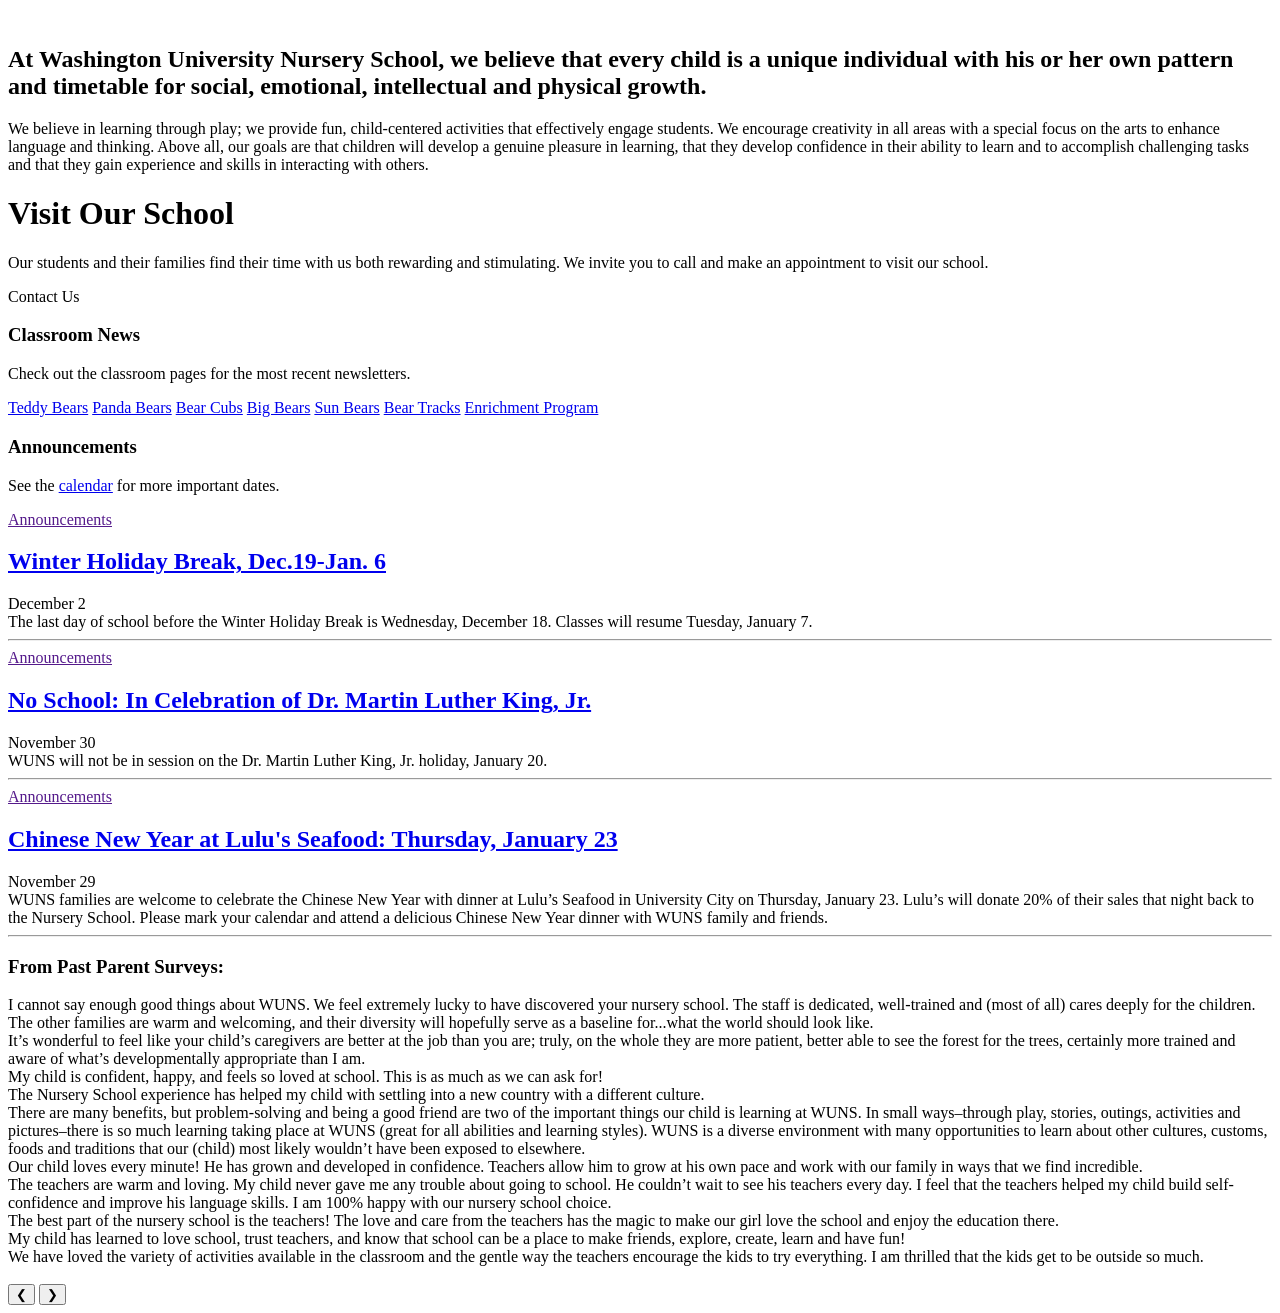
==== files/index.html @ 49b67388 "Initial commit" ====
<!DOCTYPE html>
<html lang="en">

<head>
  <meta charset="UTF-8">
  <script src="https://ajax.googleapis.com/ajax/libs/jquery/3.4.1/jquery.min.js"></script>
  <meta name="viewport" content="width=device-width, initial-scale=1.0">
  <meta http-equiv="X-UA-Compatible" content="ie=edge">
  <link rel="stylesheet" type="text/css" href="files/css/index.css">
  <title>Home | Nursery School | Washington University in St. Louis</title>
</head>

<body>
  <ts-load data-name="header"></ts-load>
  <img src="https://nurseryschool.wustl.edu/files/2018/04/DSC05906-1-1440x550.jpg" alt="" style="width:100%;">
  <main>
    <h2>
      At Washington University Nursery School, we believe that every child is
      a unique individual with his or her own pattern and timetable for
      social, emotional, intellectual and physical growth.
    </h2>
    <p>
      We believe in learning through play; we provide fun, child-centered
      activities that effectively engage students. We encourage creativity in
      all areas with a special focus on the arts to enhance language and
      thinking. Above all, our goals are that children will develop a genuine
      pleasure in learning, that they develop confidence in their ability to
      learn and to accomplish challenging tasks and that they gain experience
      and skills in interacting with others.
    </p>
    <div id="visit-our-school">
      <div>
        <h1>Visit Our School</h1>
        <p>
          Our students and their families find their time with us both
          rewarding and stimulating. We invite you to call and make an
          appointment to visit our school.
        </p>
        <a>Contact Us</a>
      </div>
    </div>
    <div id="column-view">
      <div class="column" id="left-column">
        <header class="column-header" id="left-header">
          <h3>Classroom News</h3>
        </header>
        <div class="inner-div">
          <p>
            Check out the classroom pages for the most recent newsletters.
          </p>
          <a id="teddy-bears" href="files/teddy_bears.html">Teddy Bears</a>
          <a id="panda-bears" href="files/panda_bears.html">Panda Bears</a>
          <a id="bear-cubs" href="files/bear_cubs.html">Bear Cubs</a>
          <a id="big-bears" href="files/big_bears.html">Big Bears</a>
          <a id="sun-bears" href="files/sun_bears.html">Sun Bears</a>
          <a id="bear-tracks" href="files/bear_tracks.html">Bear Tracks</a>
          <a id="enrichment-program" href="files/enrichment_programs.html">Enrichment Program</a>
        </div>
      </div>
      <div class="column" id="right-column">
        <header class="column-header" id="right-header">
          <h3>Announcements</h3>
        </header>
        <p>
          See the
          <a class="inline" href="files/calendar.html">calendar</a>
          for more important dates.
        </p>
        <div>
          <article>
            <header>
              <span><a rel="category tag" href="">Announcements</a></span>
              <h2>
                <a rel="bookmark" href="files/announcement_1.html">Winter Holiday Break, Dec.19-Jan. 6</a>
              </h2>
              <div>
                <span>December 2</span>
              </div>
            </header>

            <div>
              The last day of school before the Winter Holiday Break is
              Wednesday, December 18. Classes will resume Tuesday, January 7.
            </div>
          </article>
          <hr>
          <article>
            <header>
              <span><a rel="category tag" href="">Announcements</a></span>
              <h2>
                <a rel="bookmark" href="files/announcement_2.html">No School: In Celebration of Dr. Martin Luther King,
                  Jr.</a>
              </h2>
              <div>
                <span>November 30</span>
              </div>
            </header>

            <div>
              WUNS will not be in session on the Dr. Martin Luther King, Jr.
              holiday, January 20.
            </div>
          </article>
          <hr>
          <article>
            <header>
              <span><a rel="category tag" href="">Announcements</a></span>
              <h2>
                <a rel="bookmark" href="files/announcement_3.html">Chinese New Year at Lulu's Seafood: Thursday,
                  January 23</a>
              </h2>
              <div>
                <span>November 29</span>
              </div>
            </header>
            <div>
              WUNS families are welcome to celebrate the Chinese New Year with
              dinner at Lulu’s Seafood in University City on Thursday, January
              23. Lulu’s will donate 20% of their sales that night back to the
              Nursery School. Please mark your calendar and attend a delicious
              Chinese New Year dinner with WUNS family and friends.
            </div>
          </article>
          <hr>
        </div>
      </div>
    </div>
    <div class="slideshow-heading">
      <h3>From Past Parent Surveys:</h3>
    </div>
    <div class="slideshow">
      <div class="slideshow-container">
        <div>
          <div class="slideshow-entry fade">
            <div class="text">
              I cannot say enough good things about WUNS. We feel extremely
              lucky to have discovered your nursery school. The staff is
              dedicated, well-trained and (most of all) cares deeply for the
              children. The other families are warm and welcoming, and their
              diversity will hopefully serve as a baseline for...what the
              world should look like.
            </div>
          </div>
          <div class="slideshow-entry fade">
            <div class="text">
              It’s wonderful to feel like your child’s caregivers are better
              at the job than you are; truly, on the whole they are more
              patient, better able to see the forest for the trees, certainly
              more trained and aware of what’s developmentally appropriate
              than I am.
            </div>
          </div>
          <div class="slideshow-entry fade">
            <div class="text">
              My child is confident, happy, and feels so loved at school. This
              is as much as we can ask for!
            </div>
          </div>
          <div class="slideshow-entry fade">
            <div class="text">
              The Nursery School experience has helped my child with settling
              into a new country with a different culture.
            </div>
          </div>
          <div class="slideshow-entry fade">
            <div class="text">
              There are many benefits, but problem-solving and being a good
              friend are two of the important things our child is learning at
              WUNS. In small ways–through play, stories, outings, activities
              and pictures–there is so much learning taking place at WUNS
              (great for all abilities and learning styles). WUNS is a diverse
              environment with many opportunities to learn about other
              cultures, customs, foods and traditions that our (child) most
              likely wouldn’t have been exposed to elsewhere.
            </div>
          </div>
          <div class="slideshow-entry fade">
            <div class="text">
              Our child loves every minute! He has grown and developed in
              confidence. Teachers allow him to grow at his own pace and work
              with our family in ways that we find incredible.
            </div>
          </div>
          <div class="slideshow-entry fade">
            <div class="text">
              The teachers are warm and loving. My child never gave me any
              trouble about going to school. He couldn’t wait to see his
              teachers every day. I feel that the teachers helped my child
              build self-confidence and improve his language skills. I am 100%
              happy with our nursery school choice.
            </div>
          </div>
          <div class="slideshow-entry fade">
            <div class="text">
              The best part of the nursery school is the teachers! The love
              and care from the teachers has the magic to make our girl love
              the school and enjoy the education there.
            </div>
          </div>
          <div class="slideshow-entry fade">
            <div class="text">
              My child has learned to love school, trust teachers, and know
              that school can be a place to make friends, explore, create,
              learn and have fun!
            </div>
          </div>
          <div class="slideshow-entry fade">
            <div class="text">
              We have loved the variety of activities available in the
              classroom and the gentle way the teachers encourage the kids to
              try everything. I am thrilled that the kids get to be outside so
              much.
            </div>
          </div>
        </div>
      </div>
      <br>

      <!-- The dots/circles -->
      <div class="slideshow-dots">
        <button class="slideshow-buttons prev-slideshow-button">
          &#10094;
        </button>
        <span class="slideshow-dot"></span>
        <span class="slideshow-dot"></span>
        <span class="slideshow-dot"></span>
        <span class="slideshow-dot"></span>
        <span class="slideshow-dot"></span>
        <span class="slideshow-dot"></span>
        <span class="slideshow-dot"></span>
        <span class="slideshow-dot"></span>
        <span class="slideshow-dot"></span>
        <span class="slideshow-dot"></span>
        <button class="slideshow-buttons next-slideshow-button">
          &#10095;
        </button>
      </div>
    </div>
  </main>
  <ts-load data-name="nested"></ts-load>
  <script src="scripts/js/app.js"></script>
</body>

</html>
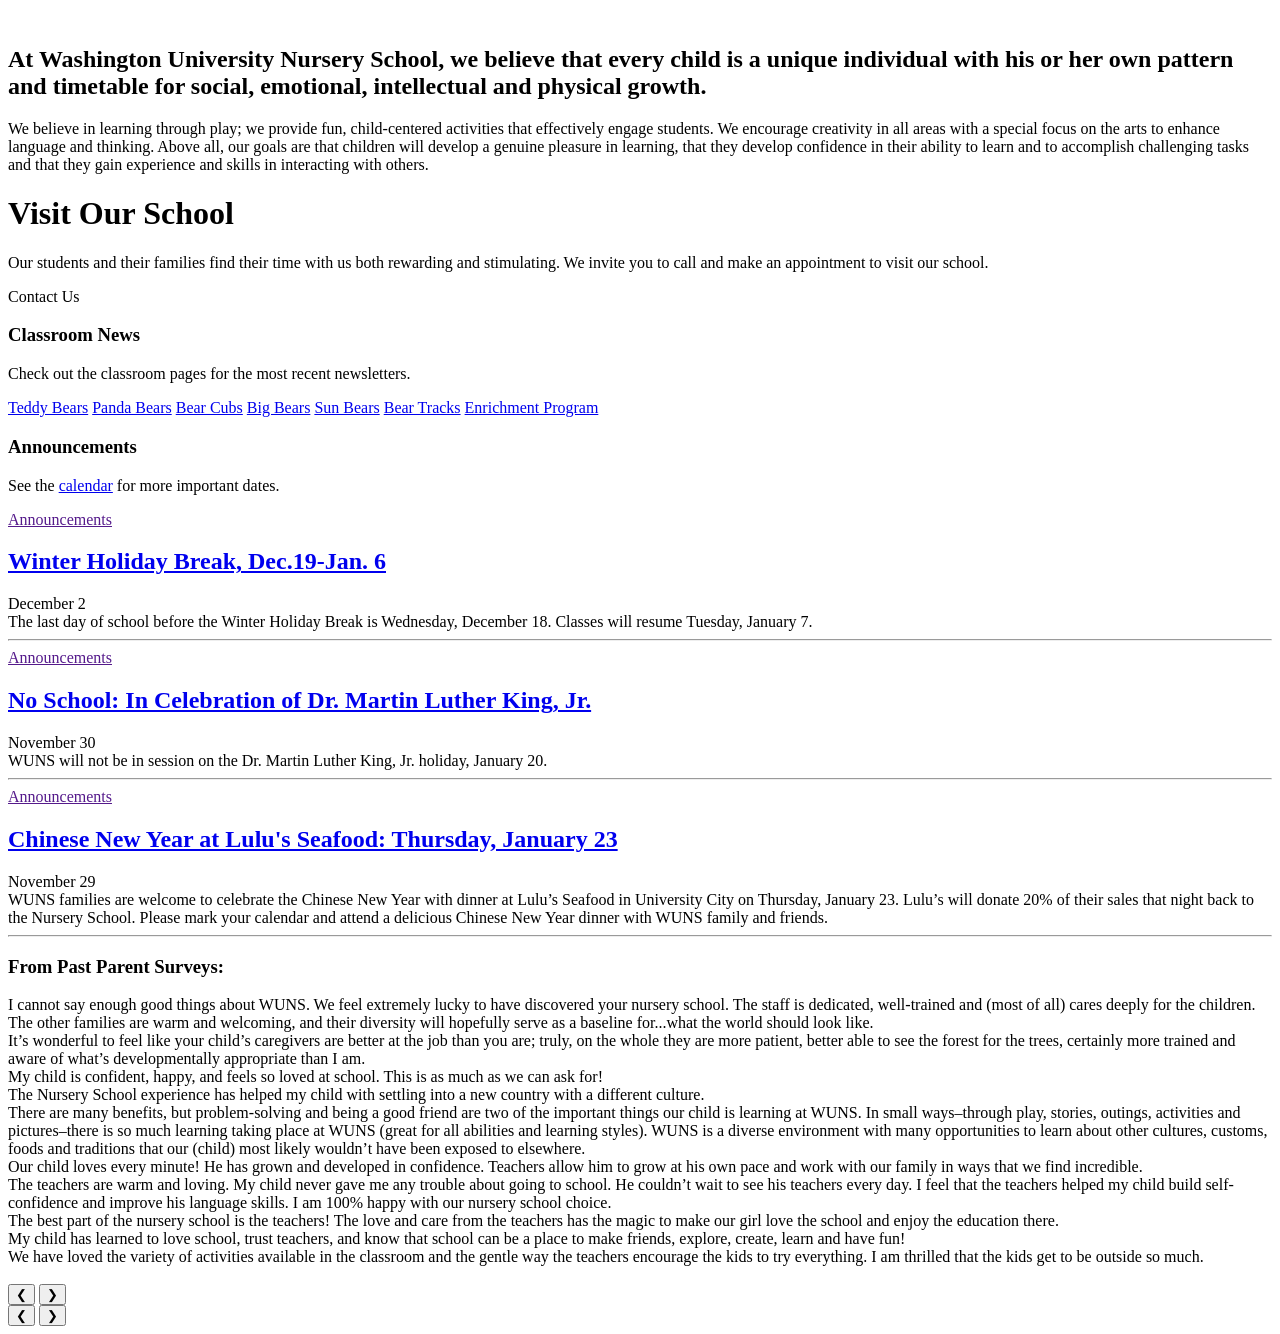
==== commit 26a17879: "merge" ====
--- a/files/index.html
+++ b/files/index.html
@@ -1,5 +1,13 @@
 <!DOCTYPE html>
 <html lang="en">
+  <head>
+    <meta charset="UTF-8" />
+    <script src="https://ajax.googleapis.com/ajax/libs/jquery/3.4.1/jquery.min.js"></script>
+    <meta name="viewport" content="width=device-width, initial-scale=1.0" />
+    <meta http-equiv="X-UA-Compatible" content="ie=edge" />
+    <link rel="stylesheet" type="text/css" href="files/css/index.css" />
+    <title>Home | Nursery School | Washington University in St. Louis</title>
+  </head>
 
 <head>
   <meta charset="UTF-8">
@@ -11,234 +19,264 @@
 </head>
 
 <body>
-  <ts-load data-name="header"></ts-load>
-  <img src="https://nurseryschool.wustl.edu/files/2018/04/DSC05906-1-1440x550.jpg" alt="" style="width:100%;">
-  <main>
-    <h2>
-      At Washington University Nursery School, we believe that every child is
-      a unique individual with his or her own pattern and timetable for
-      social, emotional, intellectual and physical growth.
-    </h2>
-    <p>
-      We believe in learning through play; we provide fun, child-centered
-      activities that effectively engage students. We encourage creativity in
-      all areas with a special focus on the arts to enhance language and
-      thinking. Above all, our goals are that children will develop a genuine
-      pleasure in learning, that they develop confidence in their ability to
-      learn and to accomplish challenging tasks and that they gain experience
-      and skills in interacting with others.
-    </p>
-    <div id="visit-our-school">
-      <div>
-        <h1>Visit Our School</h1>
+    <ts-load data-name="header"></ts-load>
+    <img src="https://nurseryschool.wustl.edu/files/2018/04/DSC05906-1-1440x550.jpg" alt="" style="width:100%;">
+    <main>
+        <h2>
+            At Washington University Nursery School, we believe that every child is
+            a unique individual with his or her own pattern and timetable for
+            social, emotional, intellectual and physical growth.
+        </h2>
         <p>
-          Our students and their families find their time with us both
-          rewarding and stimulating. We invite you to call and make an
-          appointment to visit our school.
+            We believe in learning through play; we provide fun, child-centered
+            activities that effectively engage students. We encourage creativity in
+            all areas with a special focus on the arts to enhance language and
+            thinking. Above all, our goals are that children will develop a genuine
+            pleasure in learning, that they develop confidence in their ability to
+            learn and to accomplish challenging tasks and that they gain experience
+            and skills in interacting with others.
         </p>
-        <a>Contact Us</a>
+        <div id="visit-our-school">
+            <div>
+                <h1>Visit Our School</h1>
+                <p>
+                    Our students and their families find their time with us both
+                    rewarding and stimulating. We invite you to call and make an
+                    appointment to visit our school.
+                </p>
+                <a>Contact Us</a>
+            </div>
+        </div>
+        <div id="column-view">
+            <div class="column" id="left-column">
+                <header class="column-header" id="left-header">
+                    <h3>Classroom News</h3>
+                </header>
+                <div class="inner-div">
+                    <p>
+                        Check out the classroom pages for the most recent newsletters.
+                    </p>
+                    <a id="teddy-bears" href="files/teddy_bears.html">Teddy Bears</a>
+                    <a id="panda-bears" href="files/panda_bears.html">Panda Bears</a>
+                    <a id="bear-cubs" href="files/bear_cubs.html">Bear Cubs</a>
+                    <a id="big-bears" href="files/big_bears.html">Big Bears</a>
+                    <a id="sun-bears" href="files/sun_bears.html">Sun Bears</a>
+                    <a id="bear-tracks" href="files/bear_tracks.html">Bear Tracks</a>
+                    <a id="enrichment-program" href="files/enrichment_programs.html">Enrichment Program</a>
+                </div>
+            </div>
+            <div class="column" id="right-column">
+                <header class="column-header" id="right-header">
+                    <h3>Announcements</h3>
+                </header>
+                <p>
+                    See the
+                    <a class="inline" href="files/calendar.html">calendar</a>
+                    for more important dates.
+                </p>
+                <div>
+                    <article>
+                        <header>
+                            <span><a rel="category tag" href="">Announcements</a></span>
+                            <h2>
+                                <a rel="bookmark" href="files/announcement_1.html">Winter Holiday Break, Dec.19-Jan. 6</a>
+                            </h2>
+                            <div>
+                                <span>December 2</span>
+                            </div>
+                        </header>
+
+                        <div>
+                            The last day of school before the Winter Holiday Break is
+                            Wednesday, December 18. Classes will resume Tuesday, January 7.
+                        </div>
+                    </article>
+                    <hr>
+                    <article>
+                        <header>
+                            <span><a rel="category tag" href="">Announcements</a></span>
+                            <h2>
+                                <a rel="bookmark" href="files/announcement_2.html">
+                                    No School: In Celebration of Dr. Martin Luther King,
+                                    Jr.
+                                </a>
+                            </h2>
+                            <div>
+                                <span>November 30</span>
+                            </div>
+                        </header>
+
+                        <div>
+                            WUNS will not be in session on the Dr. Martin Luther King, Jr.
+                            holiday, January 20.
+                        </div>
+                    </article>
+                    <hr>
+                    <article>
+                        <header>
+                            <span><a rel="category tag" href="">Announcements</a></span>
+                            <h2>
+                                <a rel="bookmark" href="files/announcement_3.html">
+                                    Chinese New Year at Lulu's Seafood: Thursday,
+                                    January 23
+                                </a>
+                            </h2>
+                            <div>
+                                <span>November 29</span>
+                            </div>
+                        </header>
+                        <div>
+                            WUNS families are welcome to celebrate the Chinese New Year with
+                            dinner at Lulu’s Seafood in University City on Thursday, January
+                            23. Lulu’s will donate 20% of their sales that night back to the
+                            Nursery School. Please mark your calendar and attend a delicious
+                            Chinese New Year dinner with WUNS family and friends.
+                        </div>
+                    </article>
+                    <hr>
+                </div>
+            </div>
+        </div>
+        <div class="slideshow-heading">
+            <h3>From Past Parent Surveys:</h3>
+        </div>
+        <div class="slideshow">
+            <div class="slideshow-container">
+                <div>
+                    <div class="slideshow-entry fade">
+                        <div class="text">
+                            I cannot say enough good things about WUNS. We feel extremely
+                            lucky to have discovered your nursery school. The staff is
+                            dedicated, well-trained and (most of all) cares deeply for the
+                            children. The other families are warm and welcoming, and their
+                            diversity will hopefully serve as a baseline for...what the
+                            world should look like.
+                        </div>
+                    </div>
+                    <div class="slideshow-entry fade">
+                        <div class="text">
+                            It’s wonderful to feel like your child’s caregivers are better
+                            at the job than you are; truly, on the whole they are more
+                            patient, better able to see the forest for the trees, certainly
+                            more trained and aware of what’s developmentally appropriate
+                            than I am.
+                        </div>
+                    </div>
+                    <div class="slideshow-entry fade">
+                        <div class="text">
+                            My child is confident, happy, and feels so loved at school. This
+                            is as much as we can ask for!
+                        </div>
+                    </div>
+                    <div class="slideshow-entry fade">
+                        <div class="text">
+                            The Nursery School experience has helped my child with settling
+                            into a new country with a different culture.
+                        </div>
+                    </div>
+                    <div class="slideshow-entry fade">
+                        <div class="text">
+                            There are many benefits, but problem-solving and being a good
+                            friend are two of the important things our child is learning at
+                            WUNS. In small ways–through play, stories, outings, activities
+                            and pictures–there is so much learning taking place at WUNS
+                            (great for all abilities and learning styles). WUNS is a diverse
+                            environment with many opportunities to learn about other
+                            cultures, customs, foods and traditions that our (child) most
+                            likely wouldn’t have been exposed to elsewhere.
+                        </div>
+                    </div>
+                    <div class="slideshow-entry fade">
+                        <div class="text">
+                            Our child loves every minute! He has grown and developed in
+                            confidence. Teachers allow him to grow at his own pace and work
+                            with our family in ways that we find incredible.
+                        </div>
+                    </div>
+                    <div class="slideshow-entry fade">
+                        <div class="text">
+                            The teachers are warm and loving. My child never gave me any
+                            trouble about going to school. He couldn’t wait to see his
+                            teachers every day. I feel that the teachers helped my child
+                            build self-confidence and improve his language skills. I am 100%
+                            happy with our nursery school choice.
+                        </div>
+                    </div>
+                    <div class="slideshow-entry fade">
+                        <div class="text">
+                            The best part of the nursery school is the teachers! The love
+                            and care from the teachers has the magic to make our girl love
+                            the school and enjoy the education there.
+                        </div>
+                    </div>
+                    <div class="slideshow-entry fade">
+                        <div class="text">
+                            My child has learned to love school, trust teachers, and know
+                            that school can be a place to make friends, explore, create,
+                            learn and have fun!
+                        </div>
+                    </div>
+                    <div class="slideshow-entry fade">
+                        <div class="text">
+                            We have loved the variety of activities available in the
+                            classroom and the gentle way the teachers encourage the kids to
+                            try everything. I am thrilled that the kids get to be outside so
+                            much.
+                        </div>
+                    </div>
+                </div>
+            </div>
+            <br>
+
+            <!-- The dots/circles -->
+            <div class="slideshow-dots">
+                <button class="slideshow-buttons prev-slideshow-button">
+                    &#10094;
+                </button>
+                <span class="slideshow-dot"></span>
+                <span class="slideshow-dot"></span>
+                <span class="slideshow-dot"></span>
+                <span class="slideshow-dot"></span>
+                <span class="slideshow-dot"></span>
+                <span class="slideshow-dot"></span>
+                <span class="slideshow-dot"></span>
+                <span class="slideshow-dot"></span>
+                <span class="slideshow-dot"></span>
+                <span class="slideshow-dot"></span>
+                <button class="slideshow-buttons next-slideshow-button">
+                    &#10095;
+                </button>
+            </div>
+        </div>
+    </main>
+    <ts-load data-name="nested"></ts-load>
+
+    <ts-load data-name="footer"></ts-load>
+    <script src="scripts/js/app.js"></script>
+</body>
+
+        <!-- The dots/circles -->
+        <div class="slideshow-dots">
+          <button class="slideshow-buttons prev-slideshow-button">
+            &#10094;
+          </button>
+          <span class="slideshow-dot"></span>
+          <span class="slideshow-dot"></span>
+          <span class="slideshow-dot"></span>
+          <span class="slideshow-dot"></span>
+          <span class="slideshow-dot"></span>
+          <span class="slideshow-dot"></span>
+          <span class="slideshow-dot"></span>
+          <span class="slideshow-dot"></span>
+          <span class="slideshow-dot"></span>
+          <span class="slideshow-dot"></span>
+          <button class="slideshow-buttons next-slideshow-button">
+            &#10095;
+          </button>
+        </div>
       </div>
-    </div>
-    <div id="column-view">
-      <div class="column" id="left-column">
-        <header class="column-header" id="left-header">
-          <h3>Classroom News</h3>
-        </header>
-        <div class="inner-div">
-          <p>
-            Check out the classroom pages for the most recent newsletters.
-          </p>
-          <a id="teddy-bears" href="files/teddy_bears.html">Teddy Bears</a>
-          <a id="panda-bears" href="files/panda_bears.html">Panda Bears</a>
-          <a id="bear-cubs" href="files/bear_cubs.html">Bear Cubs</a>
-          <a id="big-bears" href="files/big_bears.html">Big Bears</a>
-          <a id="sun-bears" href="files/sun_bears.html">Sun Bears</a>
-          <a id="bear-tracks" href="files/bear_tracks.html">Bear Tracks</a>
-          <a id="enrichment-program" href="files/enrichment_programs.html">Enrichment Program</a>
-        </div>
-      </div>
-      <div class="column" id="right-column">
-        <header class="column-header" id="right-header">
-          <h3>Announcements</h3>
-        </header>
-        <p>
-          See the
-          <a class="inline" href="files/calendar.html">calendar</a>
-          for more important dates.
-        </p>
-        <div>
-          <article>
-            <header>
-              <span><a rel="category tag" href="">Announcements</a></span>
-              <h2>
-                <a rel="bookmark" href="files/announcement_1.html">Winter Holiday Break, Dec.19-Jan. 6</a>
-              </h2>
-              <div>
-                <span>December 2</span>
-              </div>
-            </header>
-
-            <div>
-              The last day of school before the Winter Holiday Break is
-              Wednesday, December 18. Classes will resume Tuesday, January 7.
-            </div>
-          </article>
-          <hr>
-          <article>
-            <header>
-              <span><a rel="category tag" href="">Announcements</a></span>
-              <h2>
-                <a rel="bookmark" href="files/announcement_2.html">No School: In Celebration of Dr. Martin Luther King,
-                  Jr.</a>
-              </h2>
-              <div>
-                <span>November 30</span>
-              </div>
-            </header>
-
-            <div>
-              WUNS will not be in session on the Dr. Martin Luther King, Jr.
-              holiday, January 20.
-            </div>
-          </article>
-          <hr>
-          <article>
-            <header>
-              <span><a rel="category tag" href="">Announcements</a></span>
-              <h2>
-                <a rel="bookmark" href="files/announcement_3.html">Chinese New Year at Lulu's Seafood: Thursday,
-                  January 23</a>
-              </h2>
-              <div>
-                <span>November 29</span>
-              </div>
-            </header>
-            <div>
-              WUNS families are welcome to celebrate the Chinese New Year with
-              dinner at Lulu’s Seafood in University City on Thursday, January
-              23. Lulu’s will donate 20% of their sales that night back to the
-              Nursery School. Please mark your calendar and attend a delicious
-              Chinese New Year dinner with WUNS family and friends.
-            </div>
-          </article>
-          <hr>
-        </div>
-      </div>
-    </div>
-    <div class="slideshow-heading">
-      <h3>From Past Parent Surveys:</h3>
-    </div>
-    <div class="slideshow">
-      <div class="slideshow-container">
-        <div>
-          <div class="slideshow-entry fade">
-            <div class="text">
-              I cannot say enough good things about WUNS. We feel extremely
-              lucky to have discovered your nursery school. The staff is
-              dedicated, well-trained and (most of all) cares deeply for the
-              children. The other families are warm and welcoming, and their
-              diversity will hopefully serve as a baseline for...what the
-              world should look like.
-            </div>
-          </div>
-          <div class="slideshow-entry fade">
-            <div class="text">
-              It’s wonderful to feel like your child’s caregivers are better
-              at the job than you are; truly, on the whole they are more
-              patient, better able to see the forest for the trees, certainly
-              more trained and aware of what’s developmentally appropriate
-              than I am.
-            </div>
-          </div>
-          <div class="slideshow-entry fade">
-            <div class="text">
-              My child is confident, happy, and feels so loved at school. This
-              is as much as we can ask for!
-            </div>
-          </div>
-          <div class="slideshow-entry fade">
-            <div class="text">
-              The Nursery School experience has helped my child with settling
-              into a new country with a different culture.
-            </div>
-          </div>
-          <div class="slideshow-entry fade">
-            <div class="text">
-              There are many benefits, but problem-solving and being a good
-              friend are two of the important things our child is learning at
-              WUNS. In small ways–through play, stories, outings, activities
-              and pictures–there is so much learning taking place at WUNS
-              (great for all abilities and learning styles). WUNS is a diverse
-              environment with many opportunities to learn about other
-              cultures, customs, foods and traditions that our (child) most
-              likely wouldn’t have been exposed to elsewhere.
-            </div>
-          </div>
-          <div class="slideshow-entry fade">
-            <div class="text">
-              Our child loves every minute! He has grown and developed in
-              confidence. Teachers allow him to grow at his own pace and work
-              with our family in ways that we find incredible.
-            </div>
-          </div>
-          <div class="slideshow-entry fade">
-            <div class="text">
-              The teachers are warm and loving. My child never gave me any
-              trouble about going to school. He couldn’t wait to see his
-              teachers every day. I feel that the teachers helped my child
-              build self-confidence and improve his language skills. I am 100%
-              happy with our nursery school choice.
-            </div>
-          </div>
-          <div class="slideshow-entry fade">
-            <div class="text">
-              The best part of the nursery school is the teachers! The love
-              and care from the teachers has the magic to make our girl love
-              the school and enjoy the education there.
-            </div>
-          </div>
-          <div class="slideshow-entry fade">
-            <div class="text">
-              My child has learned to love school, trust teachers, and know
-              that school can be a place to make friends, explore, create,
-              learn and have fun!
-            </div>
-          </div>
-          <div class="slideshow-entry fade">
-            <div class="text">
-              We have loved the variety of activities available in the
-              classroom and the gentle way the teachers encourage the kids to
-              try everything. I am thrilled that the kids get to be outside so
-              much.
-            </div>
-          </div>
-        </div>
-      </div>
-      <br>
-
-      <!-- The dots/circles -->
-      <div class="slideshow-dots">
-        <button class="slideshow-buttons prev-slideshow-button">
-          &#10094;
-        </button>
-        <span class="slideshow-dot"></span>
-        <span class="slideshow-dot"></span>
-        <span class="slideshow-dot"></span>
-        <span class="slideshow-dot"></span>
-        <span class="slideshow-dot"></span>
-        <span class="slideshow-dot"></span>
-        <span class="slideshow-dot"></span>
-        <span class="slideshow-dot"></span>
-        <span class="slideshow-dot"></span>
-        <span class="slideshow-dot"></span>
-        <button class="slideshow-buttons next-slideshow-button">
-          &#10095;
-        </button>
-      </div>
-    </div>
-  </main>
-  <ts-load data-name="nested"></ts-load>
-  <script src="scripts/js/app.js"></script>
-</body>
-
-</html>+    </main>
+    <ts-load data-name="nested"></ts-load>
+    <script src="scripts/js/app.js"></script>
+  </body>
+</html>
